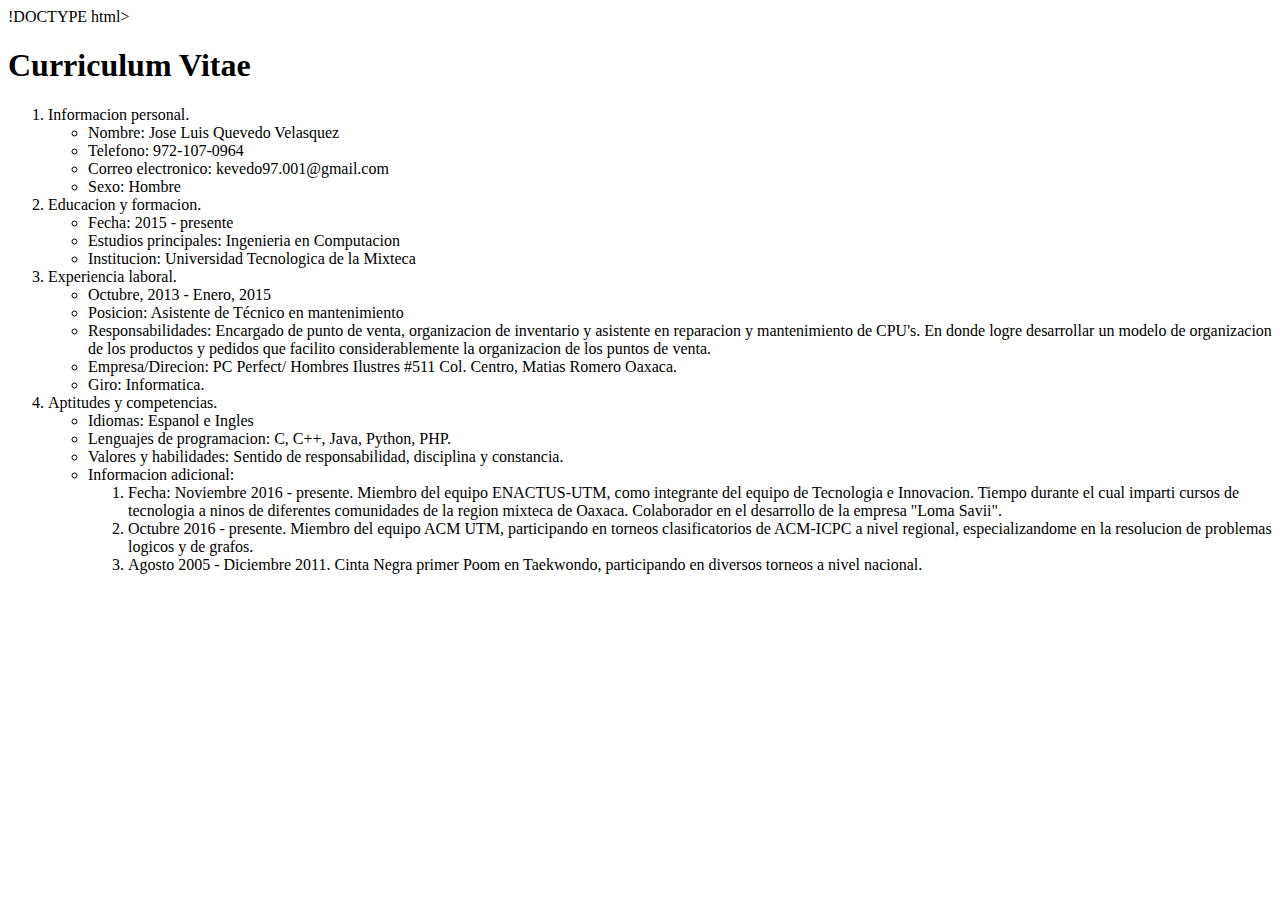
==== Index.html @ b2e9b1fb "Add files via upload" ====
!DOCTYPE html>
<html>
<head>
	<title> Mi CV - Jose Luis Q.</title>
</head>
<body>
	<h1> Curriculum Vitae </h1>
	<ol>
		<li>Informacion personal.</li>
		<ul>
			<li>Nombre: Jose Luis Quevedo Velasquez</li>
			<li>Telefono: 972-107-0964</li>
			<li>Correo electronico: kevedo97.001@gmail.com</li>
			<li>Sexo: Hombre</li>
		</ul>
		<li>Educacion y formacion.</li>
		<ul>
			<li>Fecha: 2015 - presente</li>
			<li>Estudios principales: Ingenieria en Computacion</li>
			<li>Institucion: Universidad Tecnologica de la Mixteca</li>
		</ul>
		<li>Experiencia laboral.</li>
		<ul>
			<li>Octubre, 2013 - Enero, 2015</li>
			<li>Posicion: Asistente de Técnico en mantenimiento</li>
			<li>Responsabilidades: Encargado de punto de venta, organizacion de inventario y asistente en reparacion y mantenimiento de CPU's. En donde logre desarrollar un modelo de organizacion de los productos y pedidos que facilito considerablemente la organizacion de los puntos de venta.</li>
			<li>Empresa/Direcion: PC Perfect/ Hombres Ilustres #511 Col. Centro, Matias Romero Oaxaca.</li>
			<li>Giro: Informatica.</li>
		</ul>
		<li>Aptitudes y competencias.</li>
		<ul>
			<li>Idiomas: Espanol e Ingles</li>
			<li>Lenguajes de programacion: C, C++, Java, Python, PHP.</li>
			<li>Valores y habilidades: Sentido de responsabilidad, disciplina y constancia.</li>
			<li>Informacion adicional:</li>
				<ol>
					<li>Fecha: Noviembre 2016 - presente.
					Miembro del equipo ENACTUS-UTM, como integrante del equipo de Tecnologia e Innovacion. Tiempo durante el cual imparti cursos de tecnologia a ninos de diferentes comunidades de la region mixteca de Oaxaca. Colaborador en el desarrollo de la empresa "Loma Savii".</li>
					<li>Octubre 2016 - presente.
					Miembro del equipo ACM UTM, participando en torneos clasificatorios de ACM-ICPC a nivel regional, especializandome en la resolucion de problemas logicos y de grafos.</li>
					<li>Agosto 2005 - Diciembre 2011.
					Cinta Negra primer Poom en Taekwondo, participando en diversos torneos a nivel nacional.</li>
				</ol>
		</ul>
	</ol>
</body>
</html>
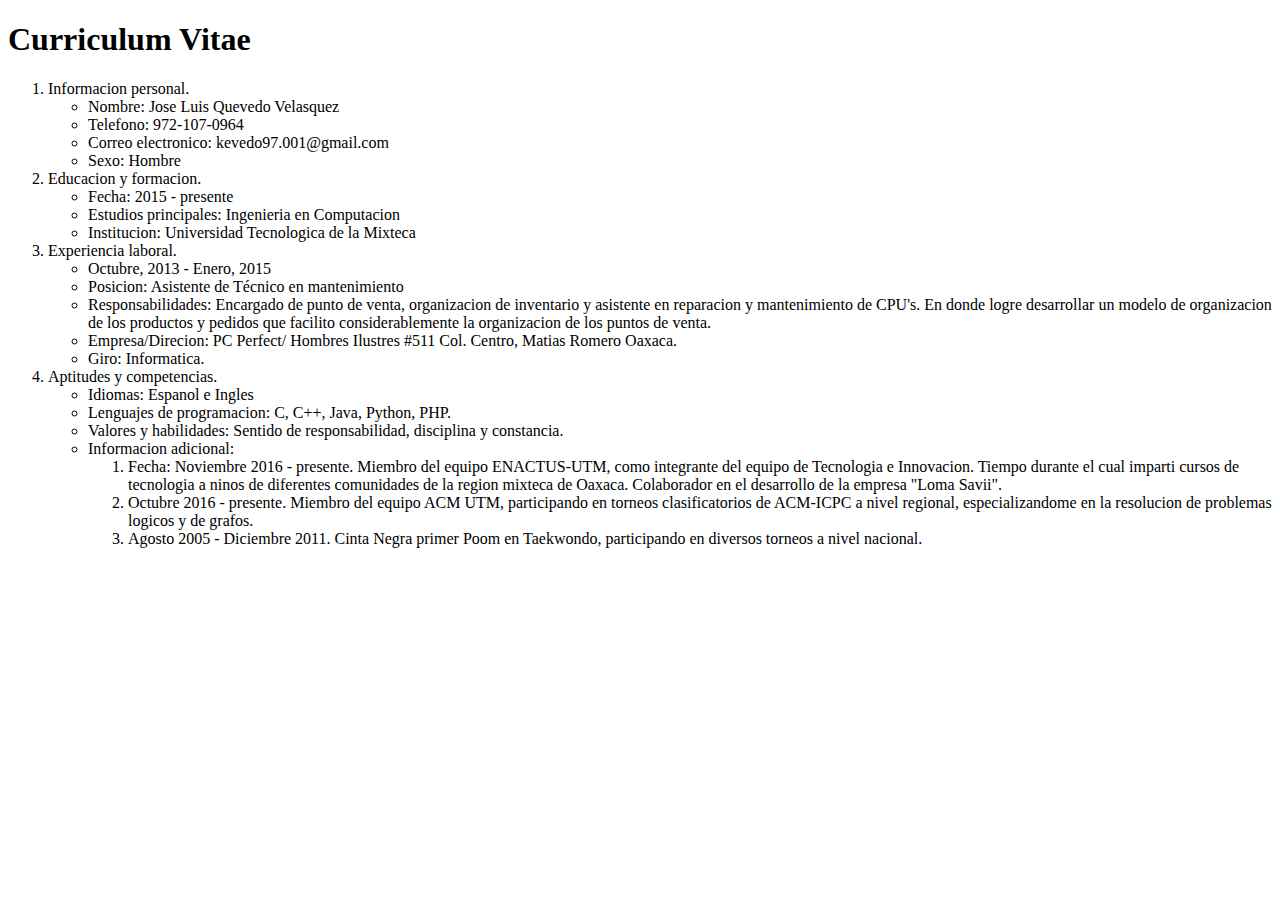
==== commit 3726a8c8: "Update Index.html" ====
--- a/Index.html
+++ b/Index.html
@@ -1,4 +1,4 @@
-!DOCTYPE html>
+<!DOCTYPE html>
 <html>
 <head>
 	<title> Mi CV - Jose Luis Q.</title>
@@ -44,4 +44,4 @@
 		</ul>
 	</ol>
 </body>
-</html>+</html>
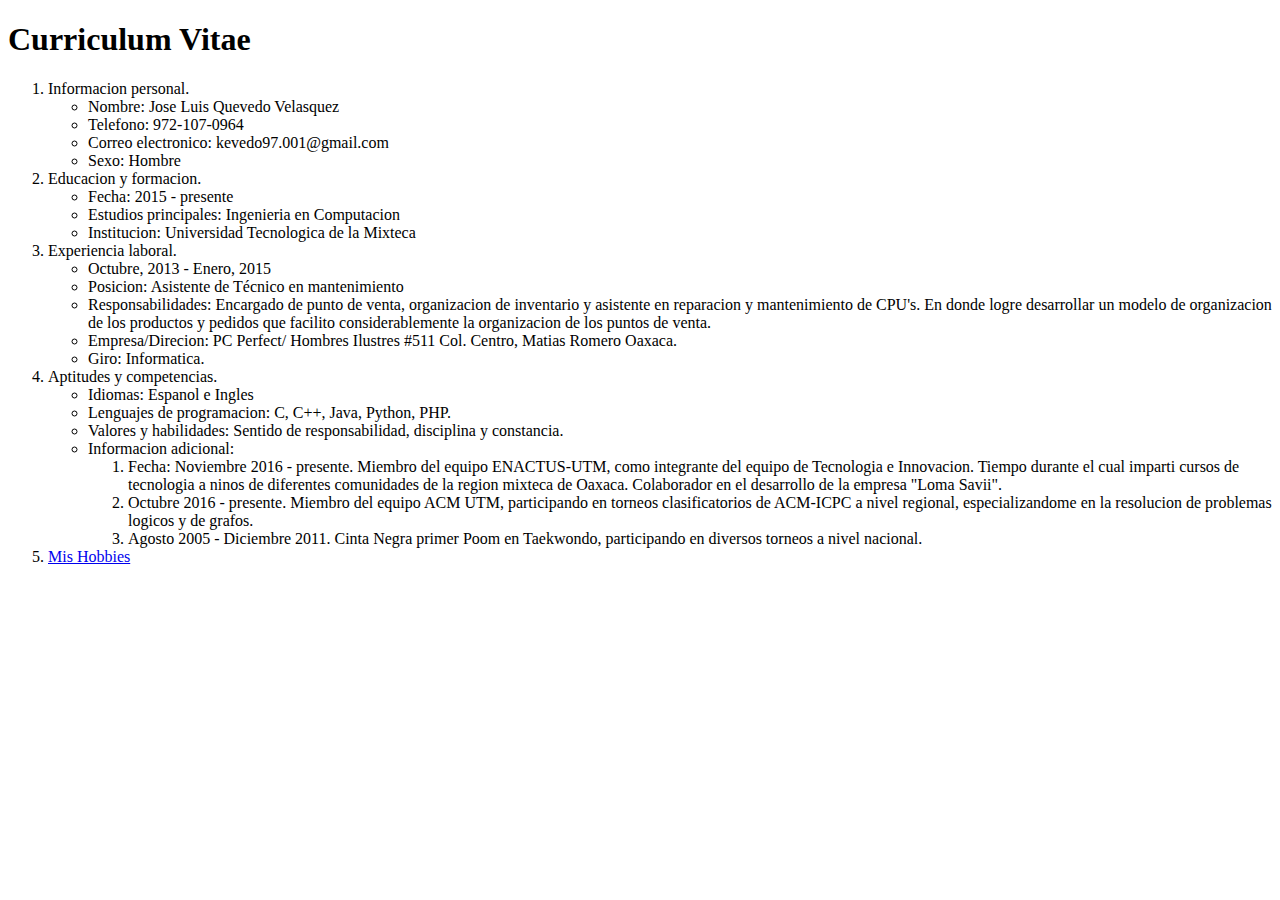
==== commit ac667076: "Update Index.html" ====
--- a/Index.html
+++ b/Index.html
@@ -42,6 +42,7 @@
 					Cinta Negra primer Poom en Taekwondo, participando en diversos torneos a nivel nacional.</li>
 				</ol>
 		</ul>
+		<li> <a href='Hobbies.html'> Mis Hobbies </a> </li>
 	</ol>
 </body>
 </html>
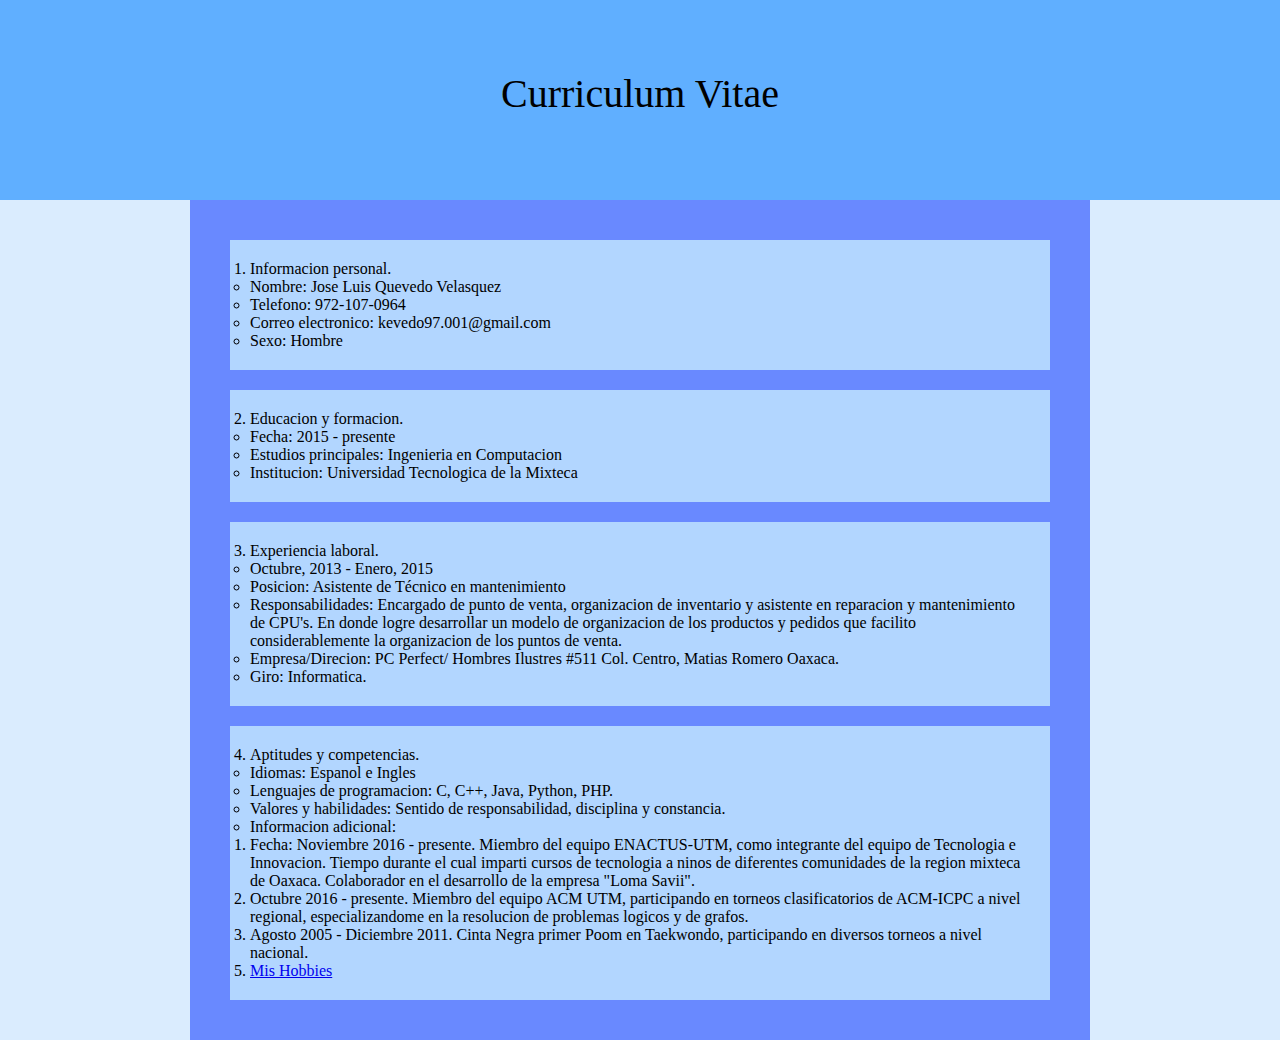
==== commit 1995d3de: "Add files via upload" ====
--- a/Index.html
+++ b/Index.html
@@ -1,48 +1,65 @@
 <!DOCTYPE html>
-<html>
+<html lang="en">
 <head>
+	<meta charset='UTF-8' />
 	<title> Mi CV - Jose Luis Q.</title>
+	<link rel='stylesheet' href='styles.css'/>
 </head>
 <body>
-	<h1> Curriculum Vitae </h1>
-	<ol>
-		<li>Informacion personal.</li>
-		<ul>
-			<li>Nombre: Jose Luis Quevedo Velasquez</li>
-			<li>Telefono: 972-107-0964</li>
-			<li>Correo electronico: kevedo97.001@gmail.com</li>
-			<li>Sexo: Hombre</li>
-		</ul>
-		<li>Educacion y formacion.</li>
-		<ul>
-			<li>Fecha: 2015 - presente</li>
-			<li>Estudios principales: Ingenieria en Computacion</li>
-			<li>Institucion: Universidad Tecnologica de la Mixteca</li>
-		</ul>
-		<li>Experiencia laboral.</li>
-		<ul>
-			<li>Octubre, 2013 - Enero, 2015</li>
-			<li>Posicion: Asistente de Técnico en mantenimiento</li>
-			<li>Responsabilidades: Encargado de punto de venta, organizacion de inventario y asistente en reparacion y mantenimiento de CPU's. En donde logre desarrollar un modelo de organizacion de los productos y pedidos que facilito considerablemente la organizacion de los puntos de venta.</li>
-			<li>Empresa/Direcion: PC Perfect/ Hombres Ilustres #511 Col. Centro, Matias Romero Oaxaca.</li>
-			<li>Giro: Informatica.</li>
-		</ul>
-		<li>Aptitudes y competencias.</li>
-		<ul>
-			<li>Idiomas: Espanol e Ingles</li>
-			<li>Lenguajes de programacion: C, C++, Java, Python, PHP.</li>
-			<li>Valores y habilidades: Sentido de responsabilidad, disciplina y constancia.</li>
-			<li>Informacion adicional:</li>
+	<div class='header'> Curriculum Vitae </div>
+	<div class='fondo'>
+		<div class='page'>
+			<div class='centro'>
 				<ol>
-					<li>Fecha: Noviembre 2016 - presente.
-					Miembro del equipo ENACTUS-UTM, como integrante del equipo de Tecnologia e Innovacion. Tiempo durante el cual imparti cursos de tecnologia a ninos de diferentes comunidades de la region mixteca de Oaxaca. Colaborador en el desarrollo de la empresa "Loma Savii".</li>
-					<li>Octubre 2016 - presente.
-					Miembro del equipo ACM UTM, participando en torneos clasificatorios de ACM-ICPC a nivel regional, especializandome en la resolucion de problemas logicos y de grafos.</li>
-					<li>Agosto 2005 - Diciembre 2011.
-					Cinta Negra primer Poom en Taekwondo, participando en diversos torneos a nivel nacional.</li>
+					<div class='item'>
+						<li>Informacion personal.</li>
+						<ul>
+							<li>Nombre: Jose Luis Quevedo Velasquez</li>
+							<li>Telefono: 972-107-0964</li>
+							<li>Correo electronico: kevedo97.001@gmail.com</li>
+							<li>Sexo: Hombre</li>
+						</ul>
+					</div>
+					<div class='item'>
+					<li>Educacion y formacion.</li>
+					<ul>
+						<li>Fecha: 2015 - presente</li>
+						<li>Estudios principales: Ingenieria en Computacion</li>
+						<li>Institucion: Universidad Tecnologica de la Mixteca</li>
+					</ul>
+				</div>
+				<div class='item'>
+					<li>Experiencia laboral.</li>
+					<ul>
+						<li>Octubre, 2013 - Enero, 2015</li>
+						<li>Posicion: Asistente de Técnico en mantenimiento</li>
+						<li>Responsabilidades: Encargado de punto de venta, organizacion de inventario y asistente en reparacion y mantenimiento de CPU's. En donde logre desarrollar un modelo de organizacion de los productos y pedidos que facilito considerablemente la organizacion de los puntos de venta.</li>
+						<li>Empresa/Direcion: PC Perfect/ Hombres Ilustres #511 Col. Centro, Matias Romero Oaxaca.</li>
+						<li>Giro: Informatica.</li>
+					</ul>
+				</div>
+				<div class='item'>
+					<li>Aptitudes y competencias.</li>
+					<ul>
+						<li>Idiomas: Espanol e Ingles</li>
+						<li>Lenguajes de programacion: C, C++, Java, Python, PHP.</li>
+						<li>Valores y habilidades: Sentido de responsabilidad, disciplina y constancia.</li>
+						<li>Informacion adicional:</li>
+						<ol>
+							<li>Fecha: Noviembre 2016 - presente.
+							Miembro del equipo ENACTUS-UTM, como integrante del equipo de Tecnologia e Innovacion. Tiempo durante el cual imparti cursos de tecnologia a ninos de diferentes comunidades de la region mixteca de Oaxaca. Colaborador en el desarrollo de la empresa "Loma Savii".</li>
+							<li>Octubre 2016 - presente.
+							Miembro del equipo ACM UTM, participando en torneos clasificatorios de ACM-ICPC a nivel regional, especializandome en la resolucion de problemas logicos y de grafos.</li>
+							<li>Agosto 2005 - Diciembre 2011.
+							Cinta Negra primer Poom en Taekwondo, participando en diversos torneos a nivel nacional.</li>
+						</ol>
+					</ul>
+					<li> <a href='Hobbies.html'> Mis Hobbies </a> </li>
+				</div>
 				</ol>
-		</ul>
-		<li> <a href='Hobbies.html'> Mis Hobbies </a> </li>
-	</ol>
+			</div>
+		</div>
+	</div>
+	
 </body>
 </html>
--- a/styles.css
+++ b/styles.css
@@ -0,0 +1,40 @@
+*{
+	margin:0;
+	padding: 0;
+	box-sizing: border-box;
+}
+
+.header{
+	height: 200px;
+	background-color: #60AFFF;
+	text-align: center;
+	padding-top: 70px;
+	font-size: 40px;
+}
+
+.page{
+	width: 900px;
+	margin: 0 auto;
+}
+
+.fondo {
+	overflow: hidden;
+	background-color: #DAECFE;
+}
+
+.centro {
+	float: center;
+	width: auto;
+	height: auto;
+	background-color: #6989FF;    
+	padding: 20px;
+}
+
+.item {
+  float: center;
+  width: auto;
+  padding: 20px;
+  margin: 20px;
+  height: auto;
+  background-color: #B2D6FF;
+}
